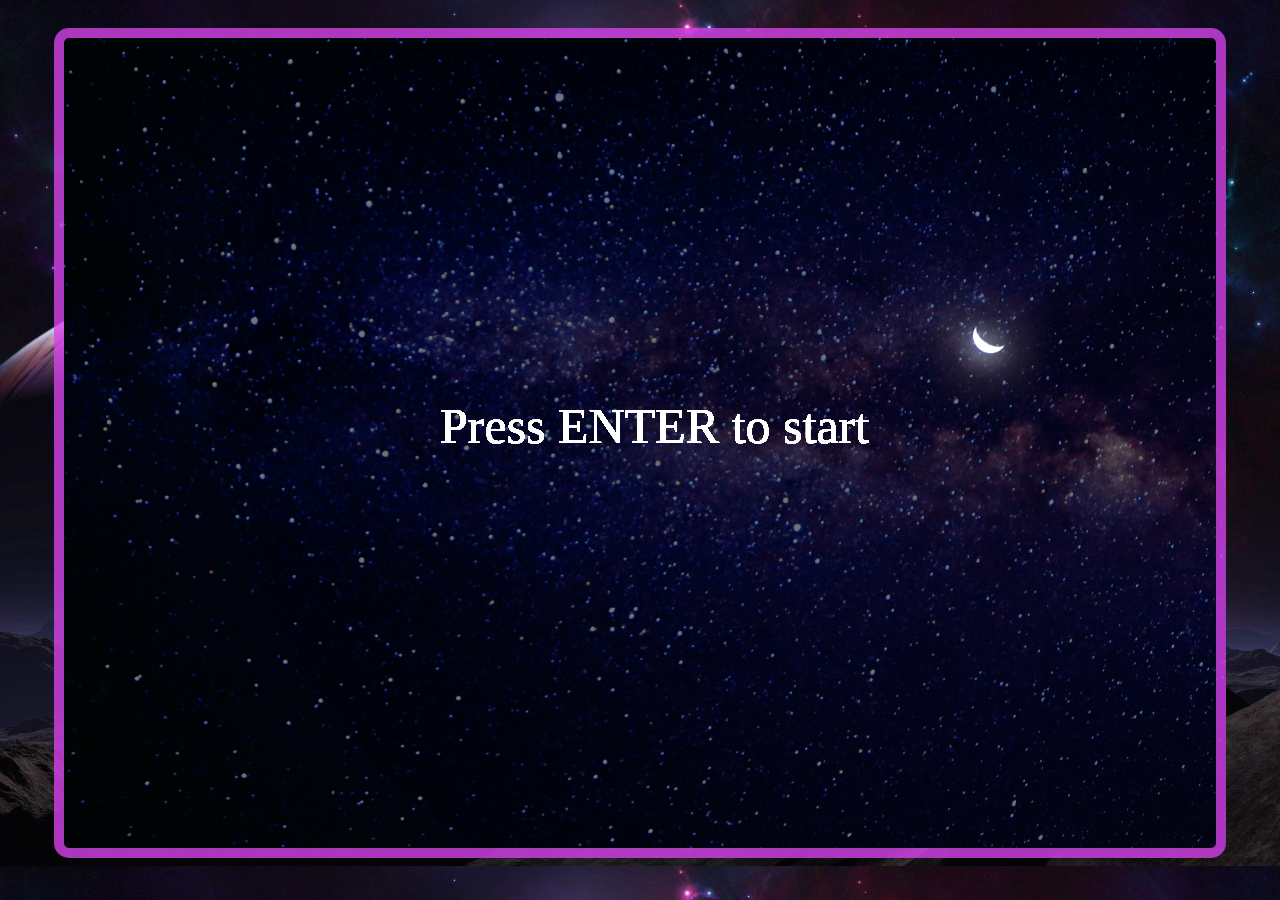
==== hard.html @ e01a0559 "Add files via upload" ====
<!DOCTYPE html>
<html lang="en">
<head>
    <meta charset="UTF-8">
    <meta http-equiv="X-UA-Compatible" content="IE=edge">
    <meta name="viewport" content="width=device-width, initial-scale=1.0">
    <link rel="stylesheet" href="hard_style.css">
    <script defer src="hard_play.js"></script>
    <title>Droid Defence</title>
</head>
<body>
    <div class="popup">
        <div class="popup-head">

        </div>
    <div class="popup-body">
        
    </div>
    </div>


    <div id="page">
    <canvas id="canvas"></canvas>
</div>

<img src="earth.png" id="home"/>
<img src="player.png" id="player" />
<img src="bullet.png" id="bullet"/>
<img src="enemy.png" id="enemy" />
<img src="blast.png" id="blast" />
<img src="en_bullet.png" id="en_bullet" />
<img src="shield.png" id="shield" />
<img src="destroy.png" id="destroy" />
</body>
</html>
---- hard_style.css ----
*{
    box-sizing: border-box;
    font-family: sans-serif;
}
html{
    background-image: url('space_background.jpg');
    background-position: center;
    background-size: cover;
}
#info{
    display:flex;
    justify-content: center;
    align-items: center;
}
#canvas{
    border-radius: 15px;
    background-image: url(space.jpg);
    background-size: cover;
    background-repeat: no-repeat;
    border: 10px solid #d443eacc;
    margin-top:20px
}
#page{
    display: flex;
    flex-direction: column;
    align-items: center;
    justify-content: center;
}
#heading{
    color:rgb(39, 147, 168);
    font-size: 1.5rem;
}
#en_bullet,#player,#home,#bullet,#enemy,#blast,#shield,#destroy{
    display:none;
    position: absolute;
}

.popup{
    display:flex;
    flex-direction: column;
    align-items: center;
}
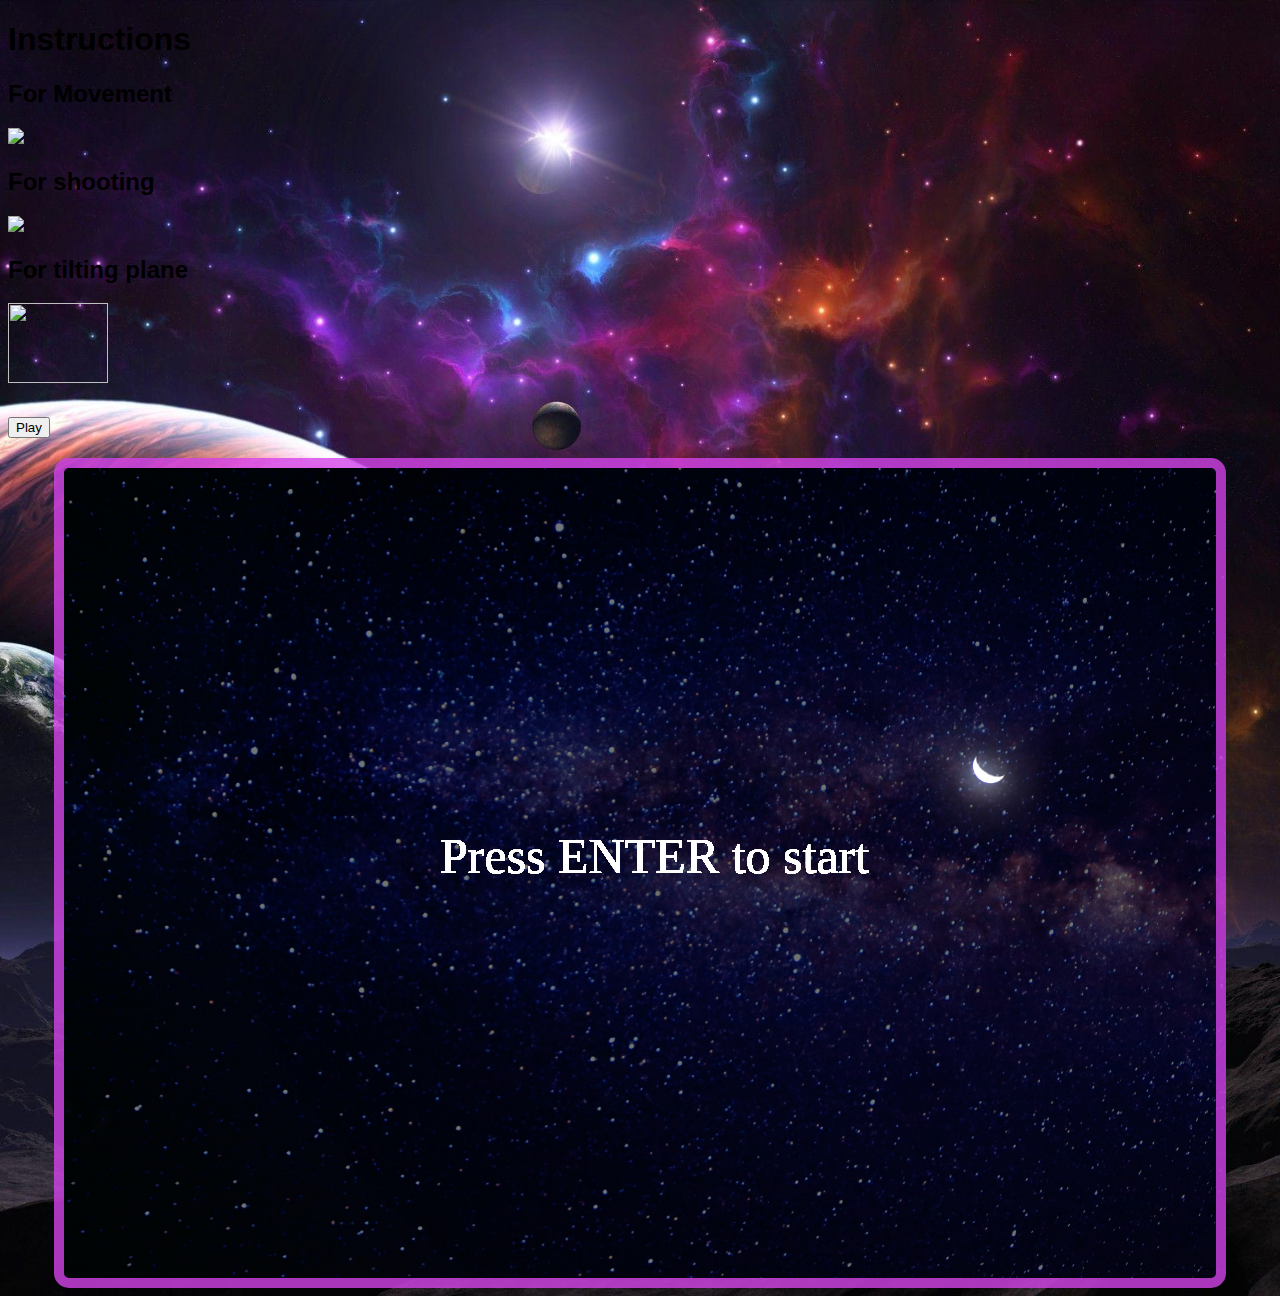
==== commit ca05c8f1: "Update hard.html" ====
--- a/hard.html
+++ b/hard.html
@@ -9,13 +9,35 @@
     <title>Droid Defence</title>
 </head>
 <body>
-    <div class="popup">
-        <div class="popup-head">
+    <div class="start">
+        <div><h1> Instructions </h1></div>
+        <div class="section">
+            <div class="col1" style="margin-right:80px">
+                <h2> For Movement</h2>
+                <img src="wasd.gif" width="200px"/>
+            </div>
+            <div class="col2">
+                <h2> For shooting</h2>
+                <img src="spacebar.png" width="200px"/>
+
+                <h2>For tilting plane</h2>
+                <img src="cursor.gif" width="100px" height="80px"/>
+            </div>
+        </div>
+
+        <button type="button" class="play" style="margin-top: 30px;"> Play </button>
+    </div>
+
+
+
+    <div class="gopopup">
+        <div><h1> Game Over </h1>
+        <p class="text"></p></div>
+        <div class="buttons">
+        <button type="button" class="pa"> Play Again</button>
+        <a href="index.html"><button type='submit'>Go to HOME page</button></a>
 
         </div>
-    <div class="popup-body">
-        
-    </div>
     </div>
 
 
@@ -32,4 +54,4 @@
 <img src="shield.png" id="shield" />
 <img src="destroy.png" id="destroy" />
 </body>
-</html>+</html>
--- a/hard_style.css
+++ b/hard_style.css
@@ -40,3 +40,55 @@
     flex-direction: column;
     align-items: center;
 }
+
+.gopopup{
+    position:fixed;
+    display:flex;
+    flex-direction: column;
+    justify-content: center;
+    align-items: center;
+    top:58%;
+    left:50%;
+    transform: translate(-50%,-50%) scale(0);
+    transition: 350ms ease-in-out;
+    border:8px solid rgb(250, 255, 250);
+    border-radius: 25px;
+    z-index:30;
+    background-image: url('spacebg.jpg');
+    background-size: cover;
+    background-position: center;
+    width:600px;
+    height:400px;
+}
+.gopopup h1{
+    color:rgb(246, 8, 8);
+    font-family:monospace;
+    font-size: 4rem;
+}
+.buttons{
+ display:flex;
+ justify-content:space-between;
+}
+.gopopup.activ{
+    transform: translate(-50%,-50%) scale(1);
+}
+.buttons button{
+    
+    padding:10px 10px;
+    margin-left:50px;
+    margin-right:50px;
+    cursor: pointer;
+    font-size: 20px;
+    color:white;
+    font-weight: bolder;
+    border-radius: 15px;
+    border: 3px solid white;
+    background-color:rgb(28, 101, 228);
+    transition: 0.3s ease;
+}
+.buttons button:hover{
+    background-color: rgb(236, 236, 17);
+    color:rgb(230, 32, 32);
+    font-size: 22px;
+    
+}
